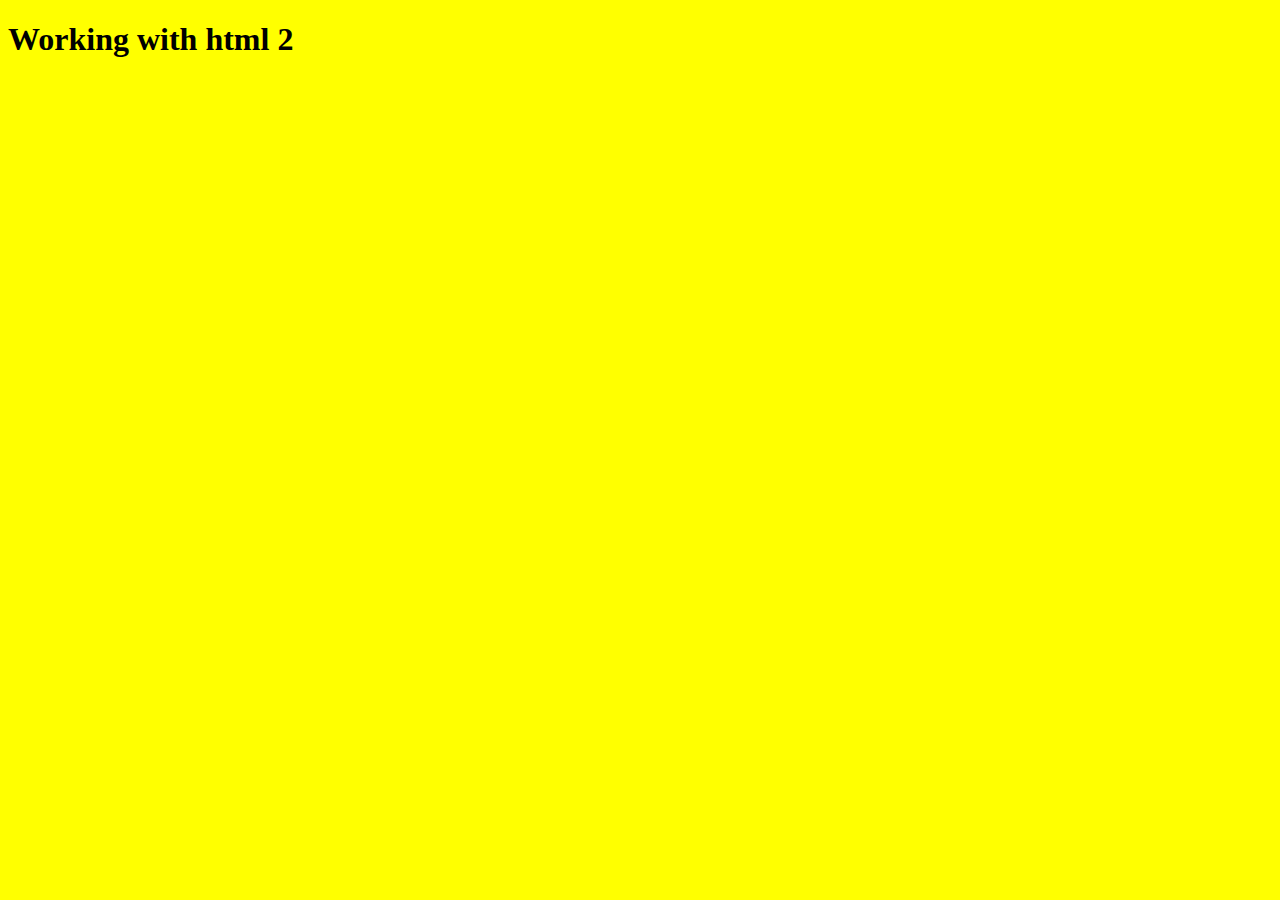
==== index.html @ 14f7106e "first commit" ====
<!DOCTYPE html>
<html>
    <head>
        <title>Working with html 2</title>
        <meta charset="utf-8" />
        <meta name="viewport" content="width=device-width" />

        <link href="./stylesheets/main.css" rel="stylesheet" />
        <script src="./scripts/main.js" defer></script>
    </head>
    <body>
        <h1>Working with html 2</h1>
    </body>
</html>
---- stylesheets/main.css ----
body
{
    background-color: yellow;
}
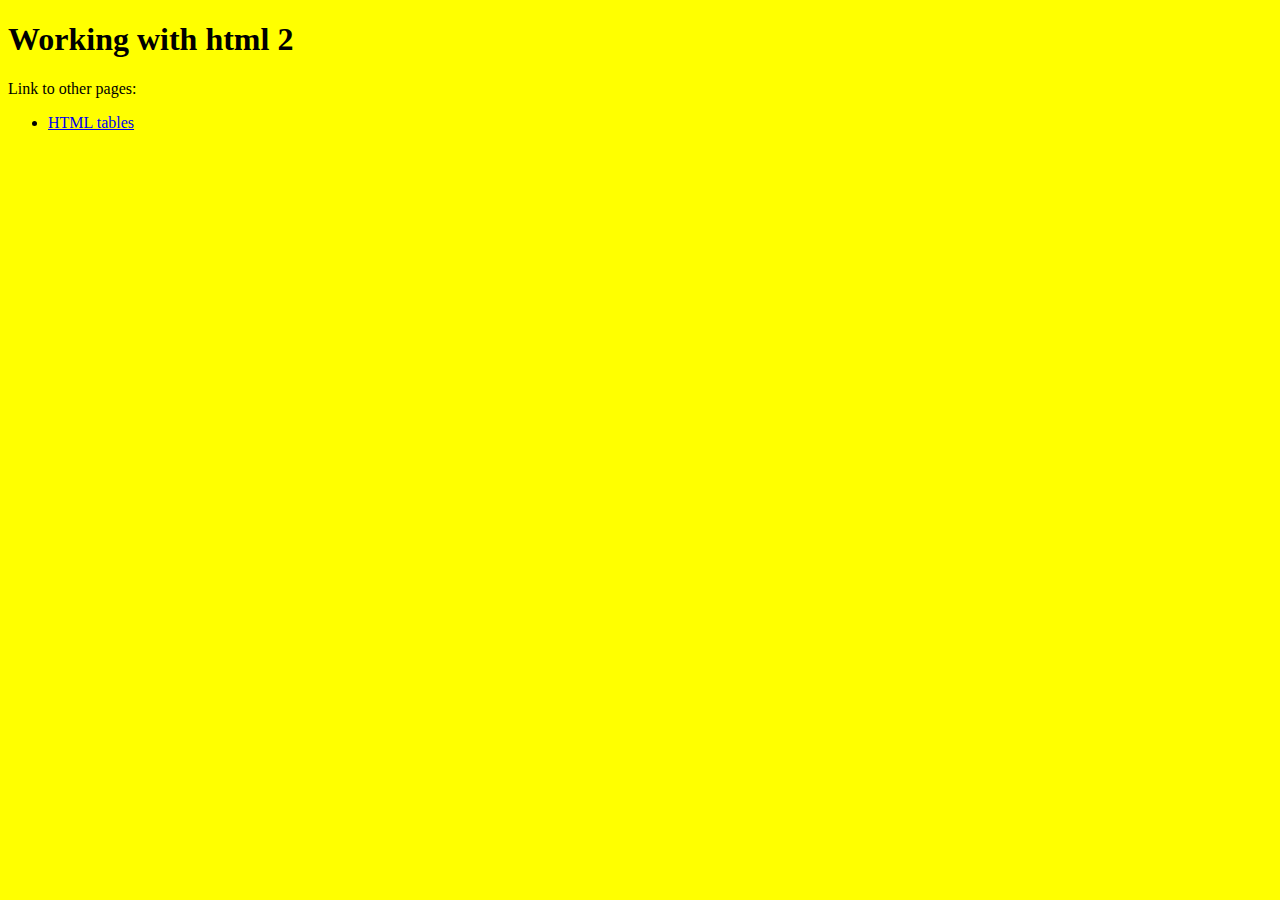
==== commit cdc63e54: "created 2 tables and simple styling" ====
--- a/index.html
+++ b/index.html
@@ -10,5 +10,13 @@
     </head>
     <body>
         <h1>Working with html 2</h1>
+
+        <p>Link to other pages:</p>
+
+        <ul>
+            <li>
+                <a href="pages/tables.html">HTML tables</a>
+            </li>
+        </ul>
     </body>
-</html>+</html>
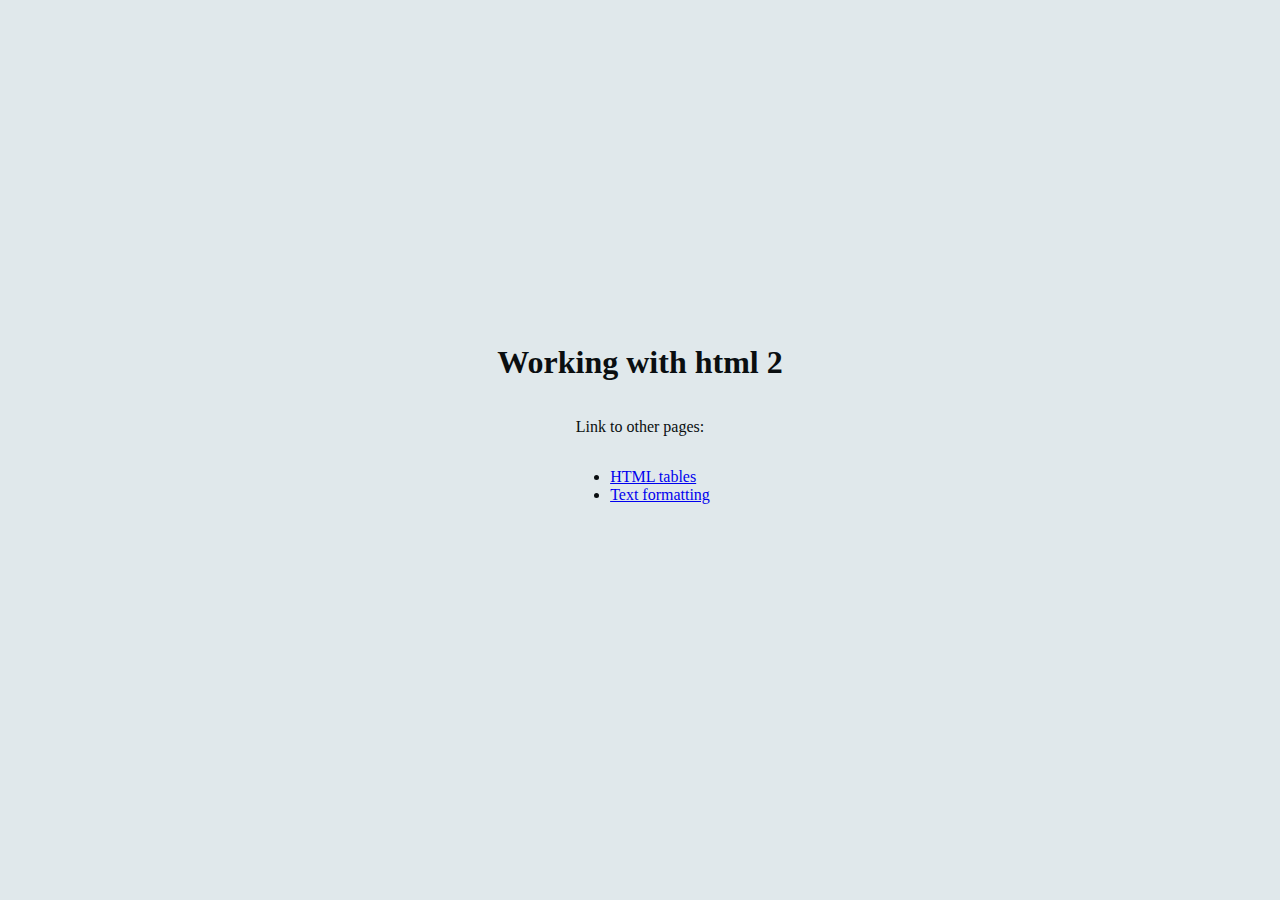
==== commit 7094e74b: "add page with description list, blockquote, citations, add basic page layout" ====
--- a/index.html
+++ b/index.html
@@ -17,6 +17,9 @@
             <li>
                 <a href="pages/tables.html">HTML tables</a>
             </li>
+            <li>
+                <a href="pages/text-formatting.html">Text formatting</a>
+            </li>
         </ul>
     </body>
 </html>
--- a/stylesheets/main.css
+++ b/stylesheets/main.css
@@ -1,4 +1,49 @@
-body
-{
-    background-color: yellow;
-}+html {
+  font-family: -apple-system, 'Segoe UI';
+}
+
+body {
+  display: flex;
+  flex-direction: column;
+  justify-content: center;
+  align-items: center;
+  background-color: hsl(195, 23%, 90%);
+  color: hsl(195, 23%, 5%);
+  margin: 1rem 0.5rem;
+  min-height: 90vh;
+}
+
+.content {
+  min-width: 12rem;
+  max-width: 40rem;
+  max-height: fit-content;
+}
+
+.heading {
+  margin-bottom: 2rem;
+}
+
+dl dt {
+  margin-bottom: 0.25rem;
+  font-weight: 700;
+  color: hsl(195, 23%, 25%)
+}
+
+dl dd {
+  all: unset;
+  display: block;
+  margin-bottom: 2rem;
+  line-height: 1.75rem;
+}
+
+dl dd:has(+ dd) {
+  margin-bottom: 1rem;
+}
+
+dl dd:has(+ blockquote) {
+  margin-bottom: 1rem;
+}
+
+blockquote {
+  margin-bottom: 2rem;
+}
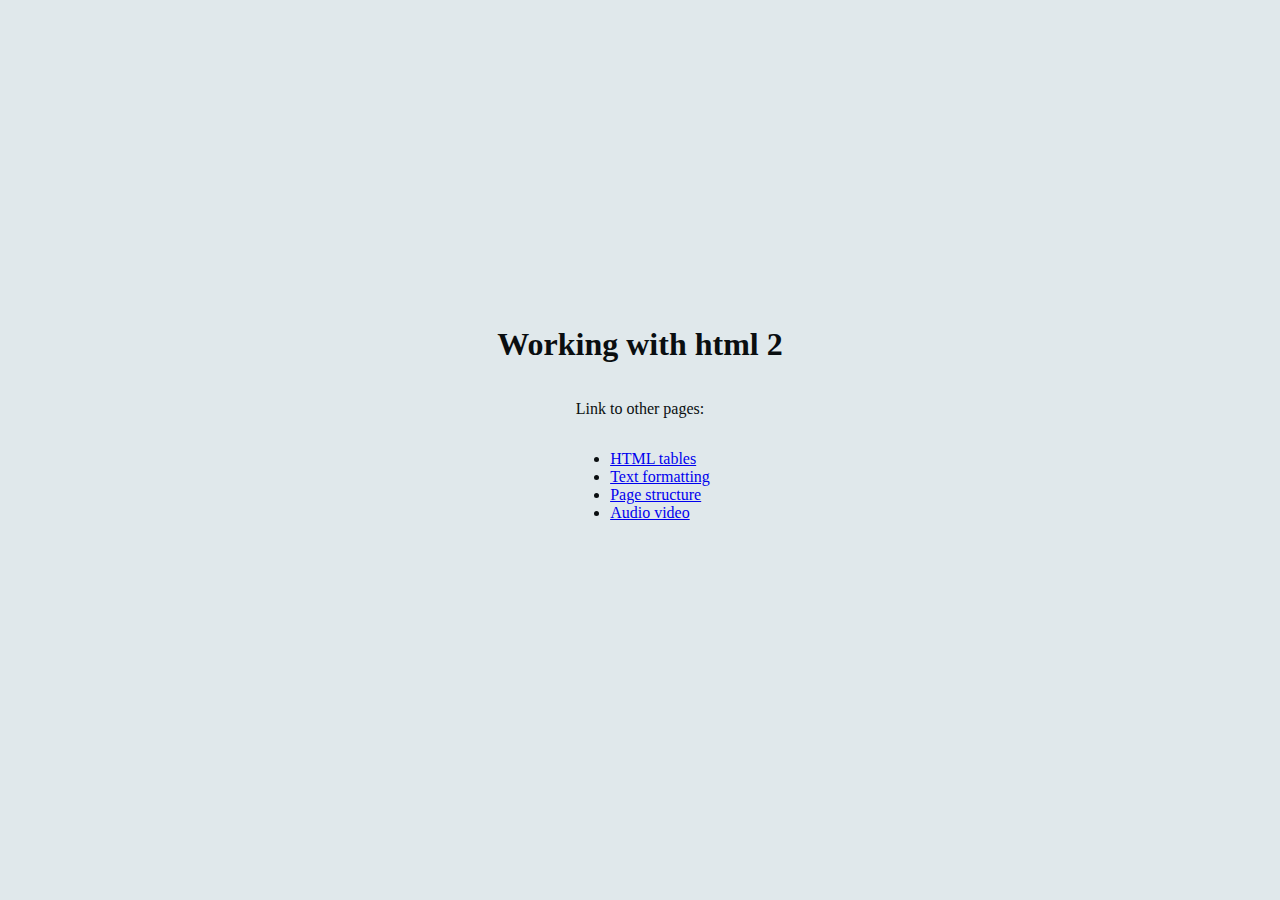
==== commit ef96faae: "add audio and video page" ====
--- a/index.html
+++ b/index.html
@@ -20,6 +20,12 @@
             <li>
                 <a href="pages/text-formatting.html">Text formatting</a>
             </li>
+            <li>
+                <a href="pages/page-structure.html">Page structure</a>
+            </li>
+            <li>
+                <a href="pages/audio-video.html">Audio video</a>
+            </li>
         </ul>
     </body>
 </html>
--- a/stylesheets/main.css
+++ b/stylesheets/main.css
@@ -17,6 +17,10 @@
   min-width: 12rem;
   max-width: 40rem;
   max-height: fit-content;
+}
+
+.content > div {
+  margin-top: 2rem;
 }
 
 .heading {
@@ -47,3 +51,7 @@
 blockquote {
   margin-bottom: 2rem;
 }
+
+video {
+  margin-bottom: 2rem;
+}